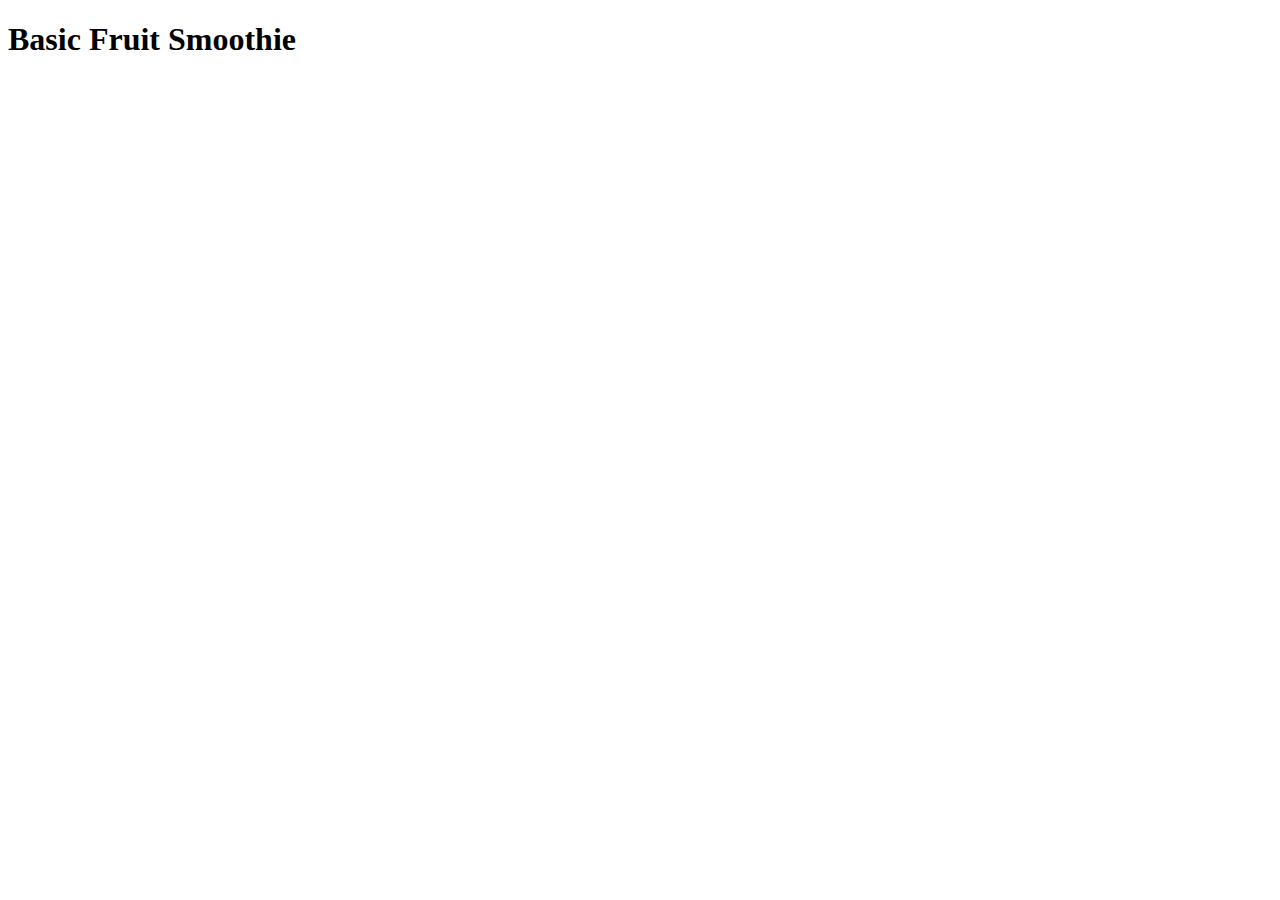
==== recipes/Basic-Fruit-Smoothie.html @ 0c35bbc5 "add homepage and recipes pages with simple name header" ====
<!DOCTYPE html>
<html lang="en">
    <head>
        <meta charset="utf-8">
        <title>Basic Fruit Smoothie</title>
    </head>

    <body>
    <h1>Basic Fruit Smoothie</h1>


    </body>




</html>
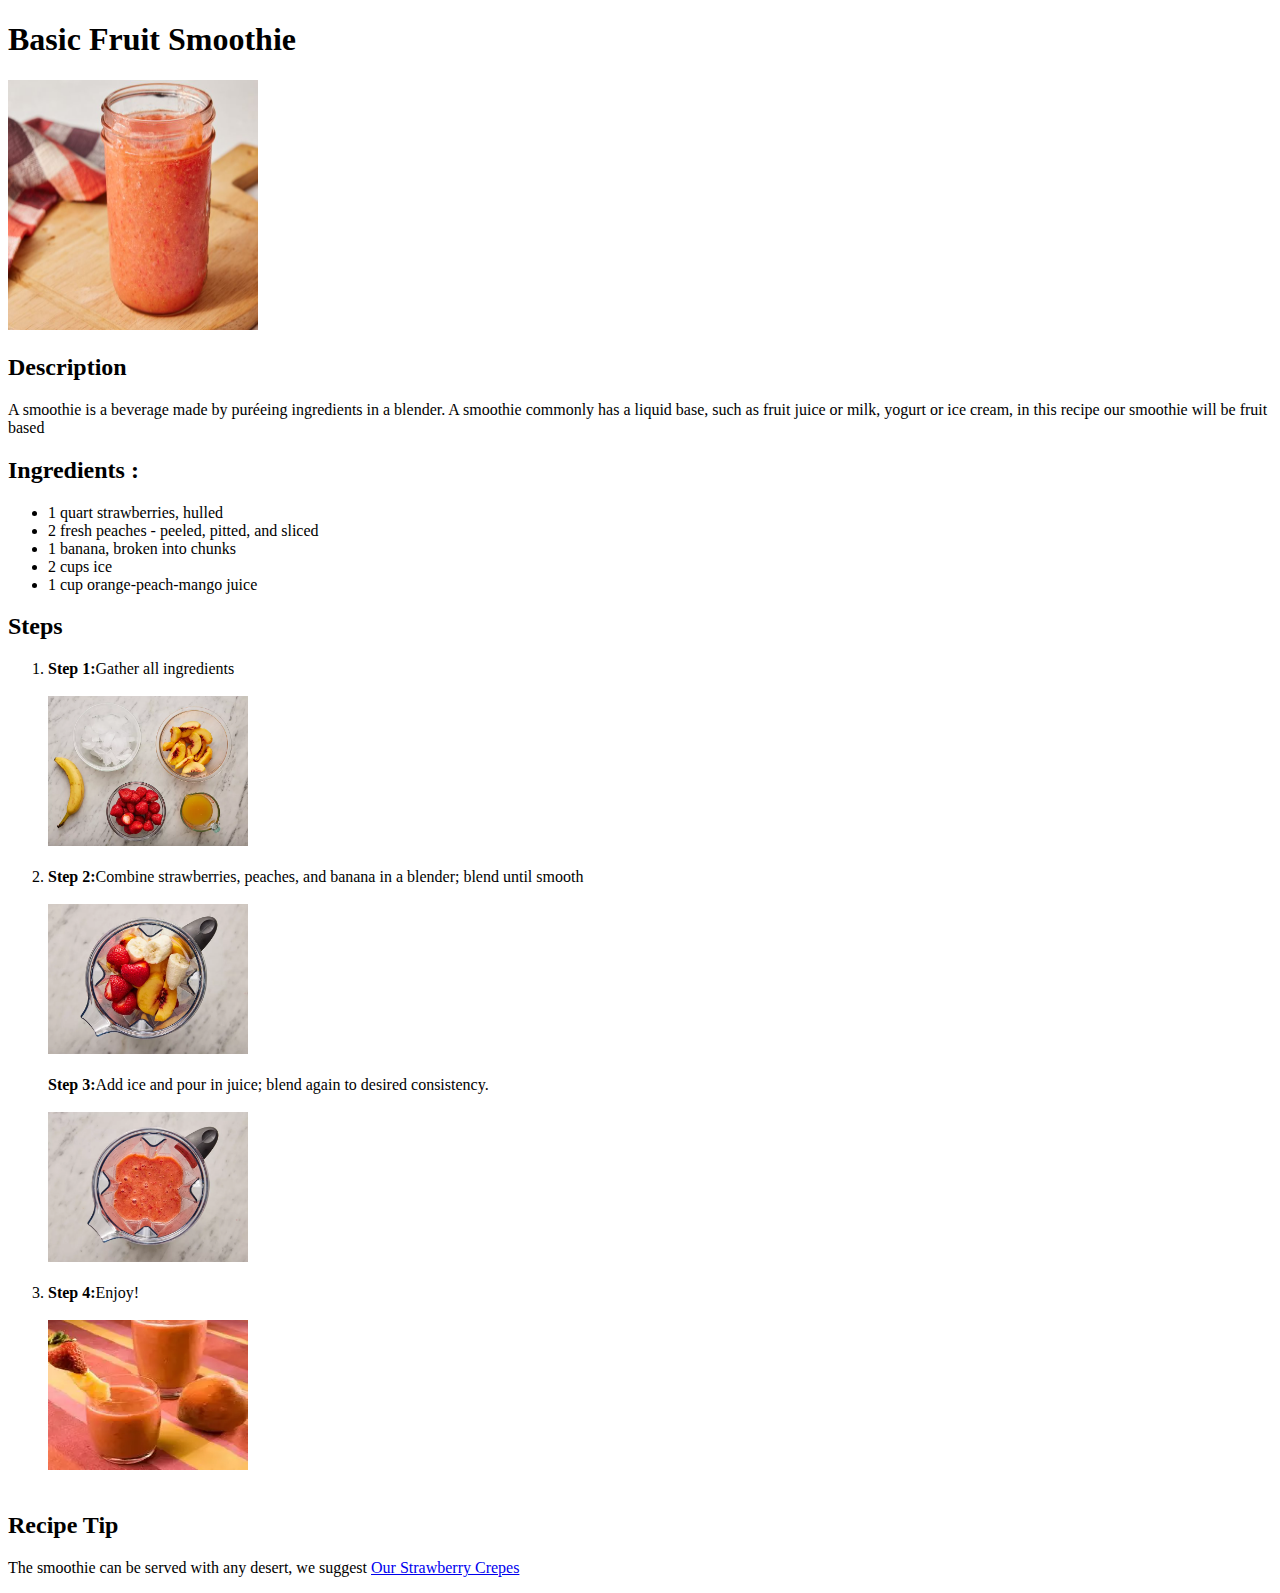
==== commit f510e01e: "complete recipes pages with a description and ingredients & steps including pictures" ====
--- a/recipes/Basic-Fruit-Smoothie.html
+++ b/recipes/Basic-Fruit-Smoothie.html
@@ -7,11 +7,36 @@
 
     <body>
     <h1>Basic Fruit Smoothie</h1>
-
+        <img src="../img/basic-fruit-smoothie2.jpg" alt="the smoothie in a glass picture" height="250" width="250">
+    <h2>Description</h2>
+    <p>A smoothie is a beverage made by puréeing ingredients in a blender.
+         A smoothie commonly has a liquid base, such as fruit juice or milk, yogurt or ice cream, in this recipe 
+        our smoothie will be fruit based </p>
+    <h2>Ingredients :</h2>
+    <ul>
+        <li>1 quart strawberries, hulled</li>
+        <li>2 fresh peaches - peeled, pitted, and sliced</li>
+        <li>1 banana, broken into chunks</li>
+        <li>2 cups ice</li>
+        <li>1 cup orange-peach-mango juice</li>
+    </ul>
+    <h2>Steps</h2>
+    <ol>
+        <li><strong>Step 1:</strong>Gather all ingredients<br/><br/>
+            <img src="../img/basic-fruit-smoothie-step1.jpg" alt="step 1 picture" height="150" width="200"><br/><br/>
+        </li>
+        <li><strong>Step 2:</strong>Combine strawberries, peaches, and banana in a blender; blend until smooth<br/><br/>
+            <img src="../img/basic-fruit-smoothie-step2.jpg" alt="step 2 picture" height="150" width="200"><br/>
+        </li>
+        <br><strong>Step 3:</strong>Add ice and pour in juice; blend again to desired consistency.<br/><br/>
+            <img src="../img/basic-fruit-smoothie-step3.jpg" alt="step 3 picture" height="150" width="200"><br/></br/>
+        </li>
+        <li><strong>Step 4:</strong>Enjoy!<br/><br/>
+            <img src="../img/basic-fruit-smoothie1.jpg" alt="step 4 picture" height="150" width="200"><br/><br/>
+        </li>
+    </ol>
+<h2>Recipe Tip</h2><p>The smoothie can be served with any desert, we suggest <a href="./Creamy-Strawberry-Crepes.html" target="_blank" rel="noopener noreferrer">Our Strawberry Crepes</a></p>
 
     </body>
 
-
-
-
 </html>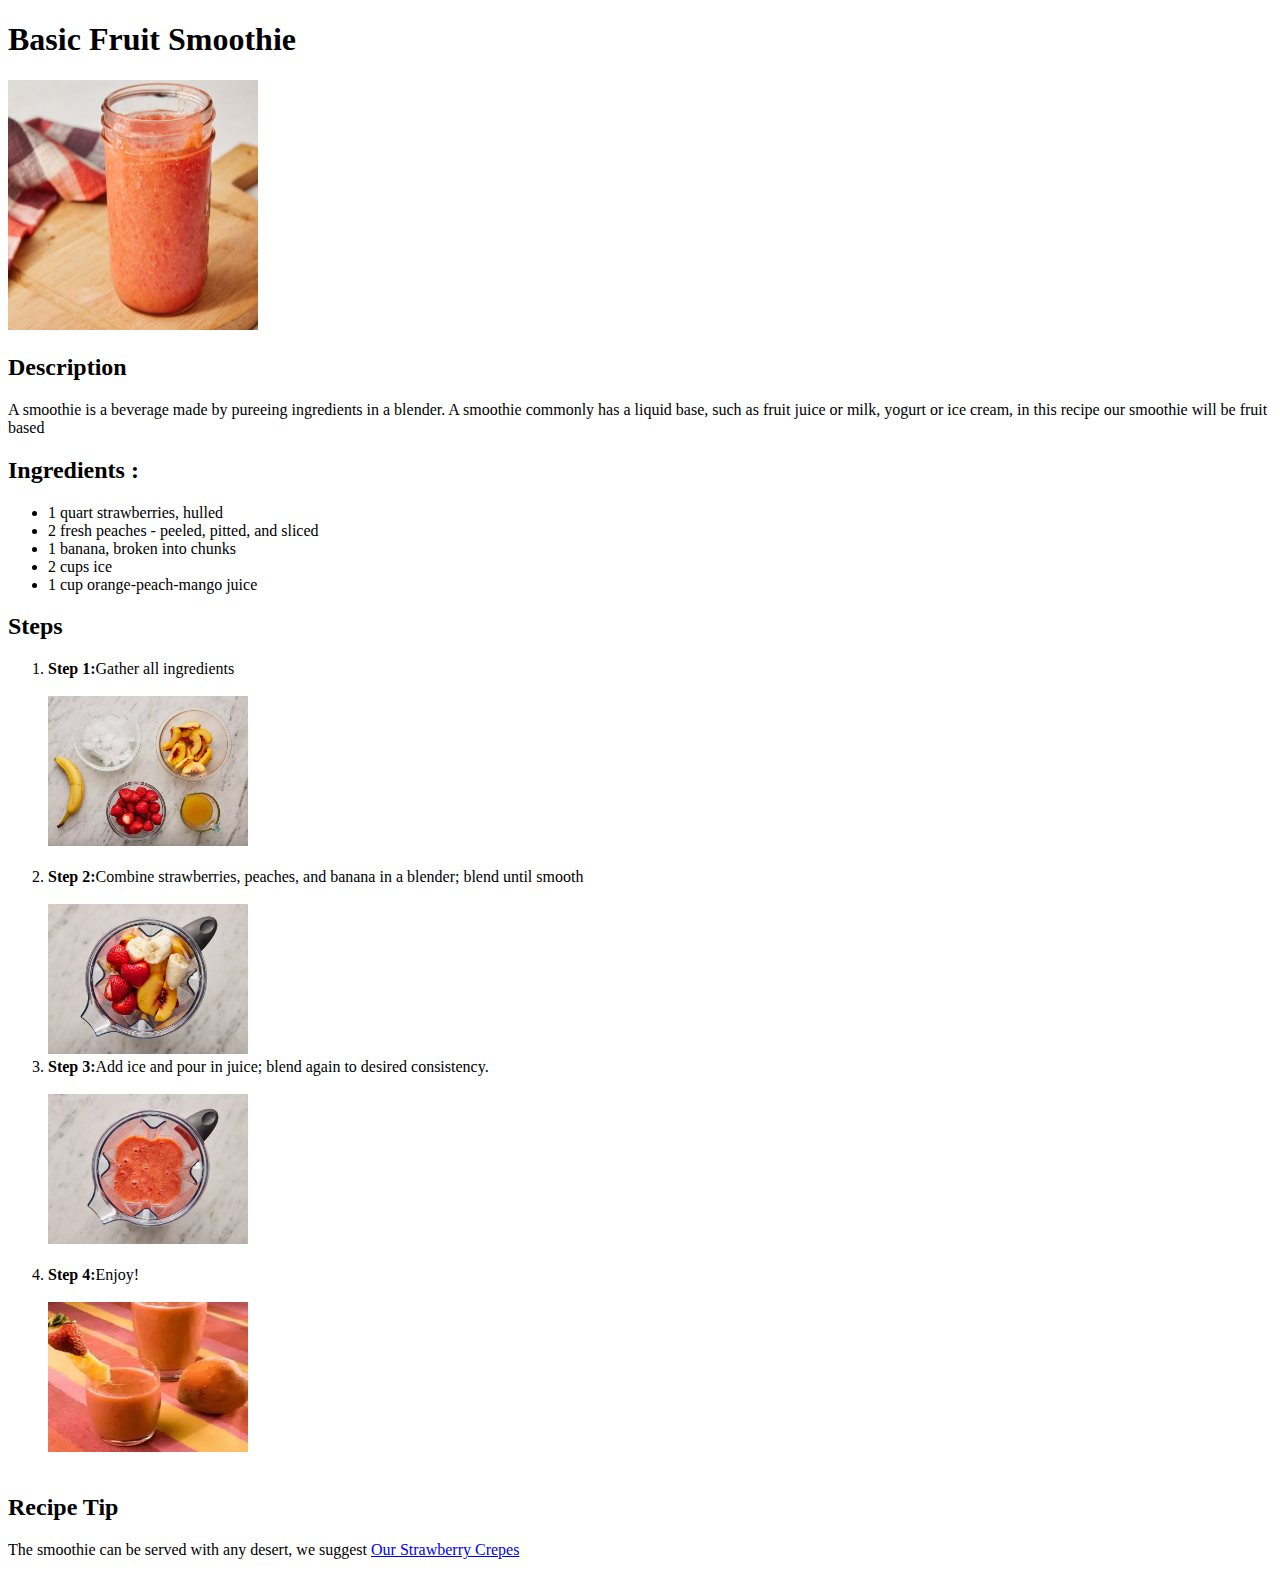
==== commit 37174a21: "fix: various spelling mistakes & syntax missing characters, clean code" ====
--- a/recipes/Basic-Fruit-Smoothie.html
+++ b/recipes/Basic-Fruit-Smoothie.html
@@ -9,7 +9,7 @@
     <h1>Basic Fruit Smoothie</h1>
         <img src="../img/basic-fruit-smoothie2.jpg" alt="the smoothie in a glass picture" height="250" width="250">
     <h2>Description</h2>
-    <p>A smoothie is a beverage made by puréeing ingredients in a blender.
+    <p>A smoothie is a beverage made by pureeing ingredients in a blender.
          A smoothie commonly has a liquid base, such as fruit juice or milk, yogurt or ice cream, in this recipe 
         our smoothie will be fruit based </p>
     <h2>Ingredients :</h2>
@@ -28,8 +28,8 @@
         <li><strong>Step 2:</strong>Combine strawberries, peaches, and banana in a blender; blend until smooth<br/><br/>
             <img src="../img/basic-fruit-smoothie-step2.jpg" alt="step 2 picture" height="150" width="200"><br/>
         </li>
-        <br><strong>Step 3:</strong>Add ice and pour in juice; blend again to desired consistency.<br/><br/>
-            <img src="../img/basic-fruit-smoothie-step3.jpg" alt="step 3 picture" height="150" width="200"><br/></br/>
+        <li><strong>Step 3:</strong>Add ice and pour in juice; blend again to desired consistency.<br/><br/>
+            <img src="../img/basic-fruit-smoothie-step3.jpg" alt="step 3 picture" height="150" width="200"><br/><br/>
         </li>
         <li><strong>Step 4:</strong>Enjoy!<br/><br/>
             <img src="../img/basic-fruit-smoothie1.jpg" alt="step 4 picture" height="150" width="200"><br/><br/>
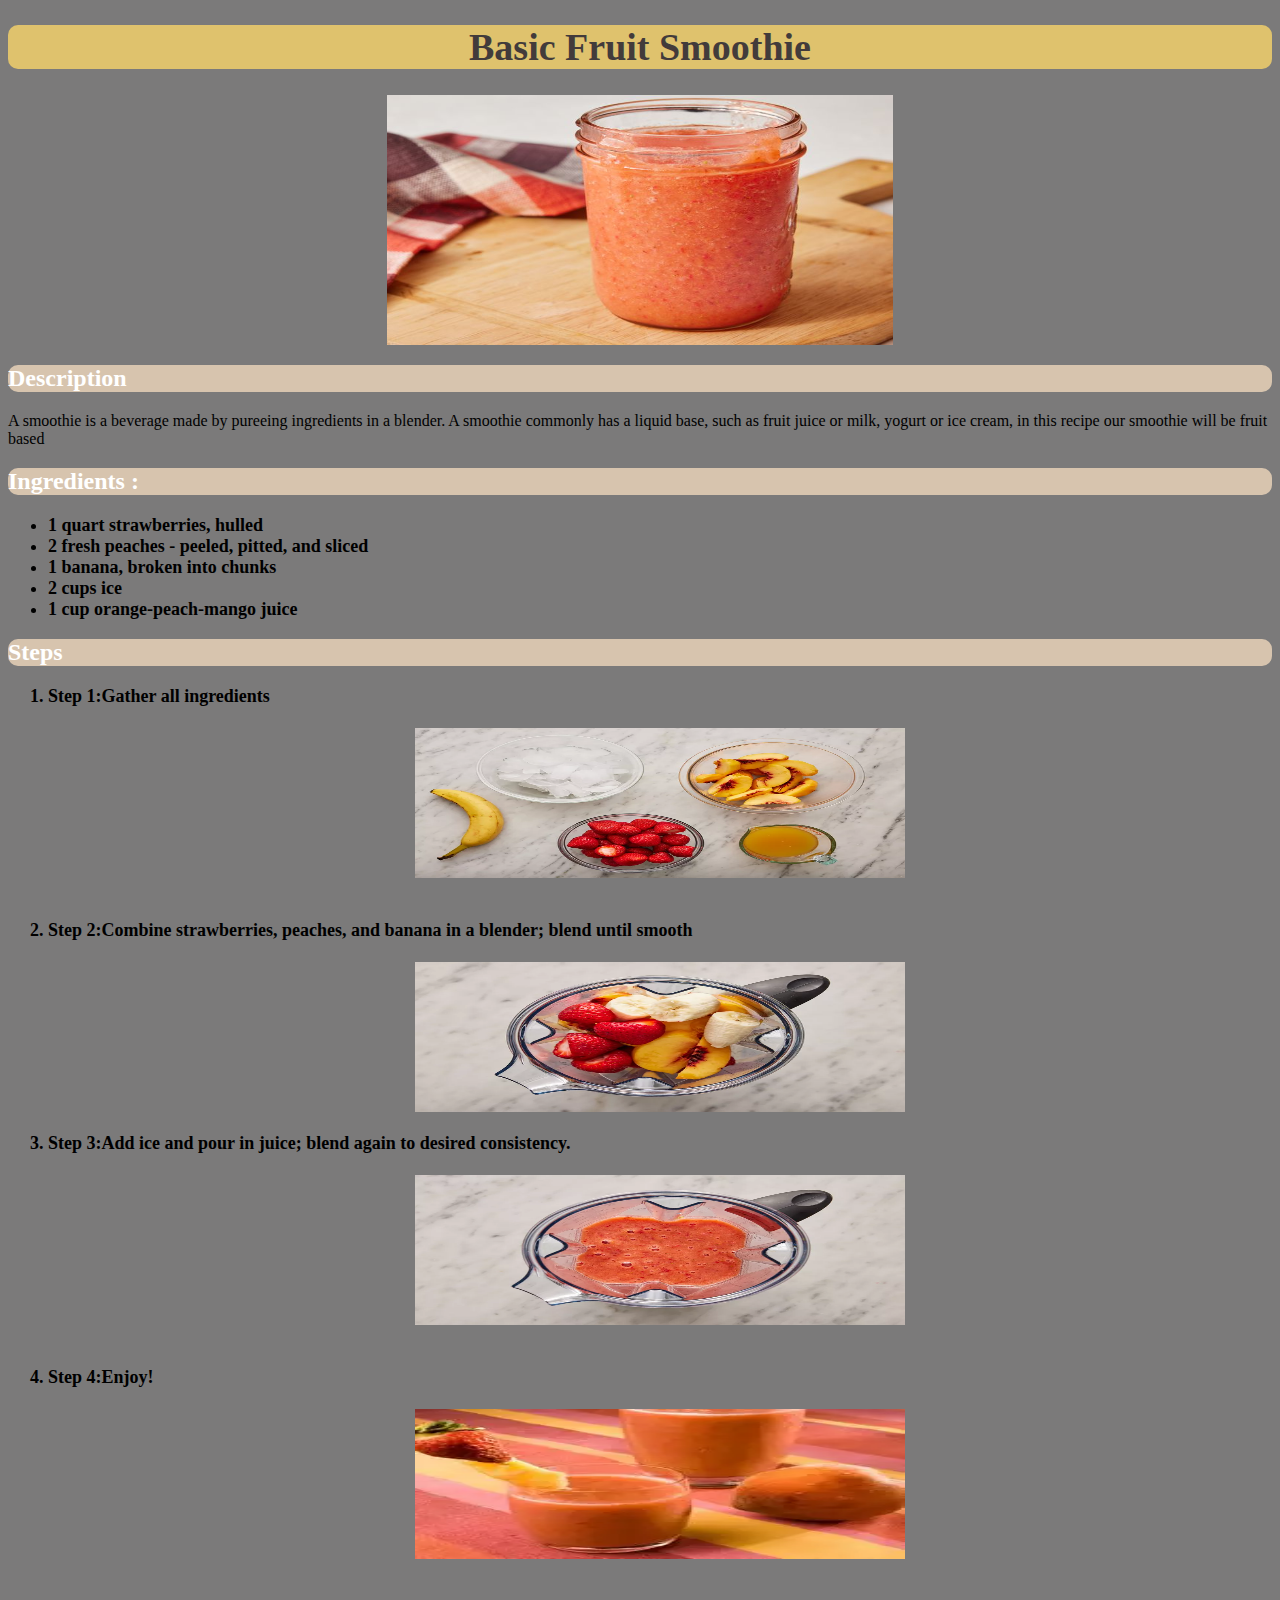
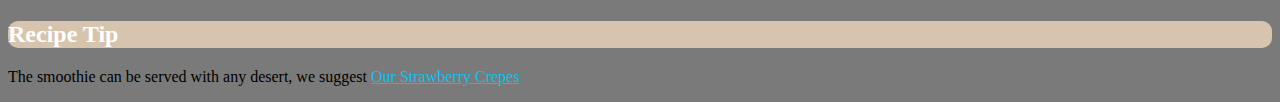
==== commit 4c08e8e3: "add style.css to the three pages of the odin recipes with some style changes in colors and font" ====
--- a/recipes/Basic-Fruit-Smoothie.html
+++ b/recipes/Basic-Fruit-Smoothie.html
@@ -1,42 +1,83 @@
 <!DOCTYPE html>
 <html lang="en">
-    <head>
-        <meta charset="utf-8">
-        <title>Basic Fruit Smoothie</title>
-    </head>
+  <head>
+    <meta charset="utf-8" />
+    <title>Basic Fruit Smoothie</title>
+    <link rel="stylesheet" href="../style.css" />
+  </head>
 
-    <body>
+  <body>
     <h1>Basic Fruit Smoothie</h1>
-        <img src="../img/basic-fruit-smoothie2.jpg" alt="the smoothie in a glass picture" height="250" width="250">
+    <img
+      src="../img/basic-fruit-smoothie2.jpg"
+      alt="the smoothie in a glass picture"
+      height="250"
+      width="250"
+    />
     <h2>Description</h2>
-    <p>A smoothie is a beverage made by pureeing ingredients in a blender.
-         A smoothie commonly has a liquid base, such as fruit juice or milk, yogurt or ice cream, in this recipe 
-        our smoothie will be fruit based </p>
+    <p>
+      A smoothie is a beverage made by pureeing ingredients in a blender. A
+      smoothie commonly has a liquid base, such as fruit juice or milk, yogurt
+      or ice cream, in this recipe our smoothie will be fruit based
+    </p>
     <h2>Ingredients :</h2>
     <ul>
-        <li>1 quart strawberries, hulled</li>
-        <li>2 fresh peaches - peeled, pitted, and sliced</li>
-        <li>1 banana, broken into chunks</li>
-        <li>2 cups ice</li>
-        <li>1 cup orange-peach-mango juice</li>
+      <li>1 quart strawberries, hulled</li>
+      <li>2 fresh peaches - peeled, pitted, and sliced</li>
+      <li>1 banana, broken into chunks</li>
+      <li>2 cups ice</li>
+      <li>1 cup orange-peach-mango juice</li>
     </ul>
     <h2>Steps</h2>
     <ol>
-        <li><strong>Step 1:</strong>Gather all ingredients<br/><br/>
-            <img src="../img/basic-fruit-smoothie-step1.jpg" alt="step 1 picture" height="150" width="200"><br/><br/>
-        </li>
-        <li><strong>Step 2:</strong>Combine strawberries, peaches, and banana in a blender; blend until smooth<br/><br/>
-            <img src="../img/basic-fruit-smoothie-step2.jpg" alt="step 2 picture" height="150" width="200"><br/>
-        </li>
-        <li><strong>Step 3:</strong>Add ice and pour in juice; blend again to desired consistency.<br/><br/>
-            <img src="../img/basic-fruit-smoothie-step3.jpg" alt="step 3 picture" height="150" width="200"><br/><br/>
-        </li>
-        <li><strong>Step 4:</strong>Enjoy!<br/><br/>
-            <img src="../img/basic-fruit-smoothie1.jpg" alt="step 4 picture" height="150" width="200"><br/><br/>
-        </li>
+      <li>
+        <strong>Step 1:</strong>Gather all ingredients<br /><br />
+        <img
+          src="../img/basic-fruit-smoothie-step1.jpg"
+          alt="step 1 picture"
+          height="150"
+          width="200"
+        /><br /><br />
+      </li>
+      <li>
+        <strong>Step 2:</strong>Combine strawberries, peaches, and banana in a
+        blender; blend until smooth<br /><br />
+        <img
+          src="../img/basic-fruit-smoothie-step2.jpg"
+          alt="step 2 picture"
+          height="150"
+          width="200"
+        /><br />
+      </li>
+      <li>
+        <strong>Step 3:</strong>Add ice and pour in juice; blend again to
+        desired consistency.<br /><br />
+        <img
+          src="../img/basic-fruit-smoothie-step3.jpg"
+          alt="step 3 picture"
+          height="150"
+          width="200"
+        /><br /><br />
+      </li>
+      <li>
+        <strong>Step 4:</strong>Enjoy!<br /><br />
+        <img
+          src="../img/basic-fruit-smoothie1.jpg"
+          alt="step 4 picture"
+          height="150"
+          width="200"
+        /><br /><br />
+      </li>
     </ol>
-<h2>Recipe Tip</h2><p>The smoothie can be served with any desert, we suggest <a href="./Creamy-Strawberry-Crepes.html" target="_blank" rel="noopener noreferrer">Our Strawberry Crepes</a></p>
-
-    </body>
-
-</html>+    <h2>Recipe Tip</h2>
+    <p>
+      The smoothie can be served with any desert, we suggest
+      <a
+        href="./Creamy-Strawberry-Crepes.html"
+        target="_blank"
+        rel="noopener noreferrer"
+        >Our Strawberry Crepes</a
+      >
+    </p>
+  </body>
+</html>
--- a/style.css
+++ b/style.css
@@ -0,0 +1,35 @@
+body {
+  font-family: "Times New Roman", Times, serif;
+  background-color: rgb(123, 122, 122);
+}
+h1 {
+  color: rgb(66, 59, 59);
+  border-radius: 10px;
+  background-color: rgb(223, 194, 109);
+  font-size: 38px;
+  text-align: center;
+}
+img {
+  display: block;
+  margin: auto;
+  width: 40%;
+}
+h2 {
+  border-radius: 10px;
+  background-color: rgb(255, 228, 196, 0.7);
+  color: rgb(255, 255, 255);
+}
+a {
+  color: rgb(8, 195, 242);
+}
+p {
+  font-weight: 400;
+}
+li {
+  font-size: 18px;
+  font-weight: 700;
+}
+#opinion {
+  background-color: bisque;
+  color: black;
+}
